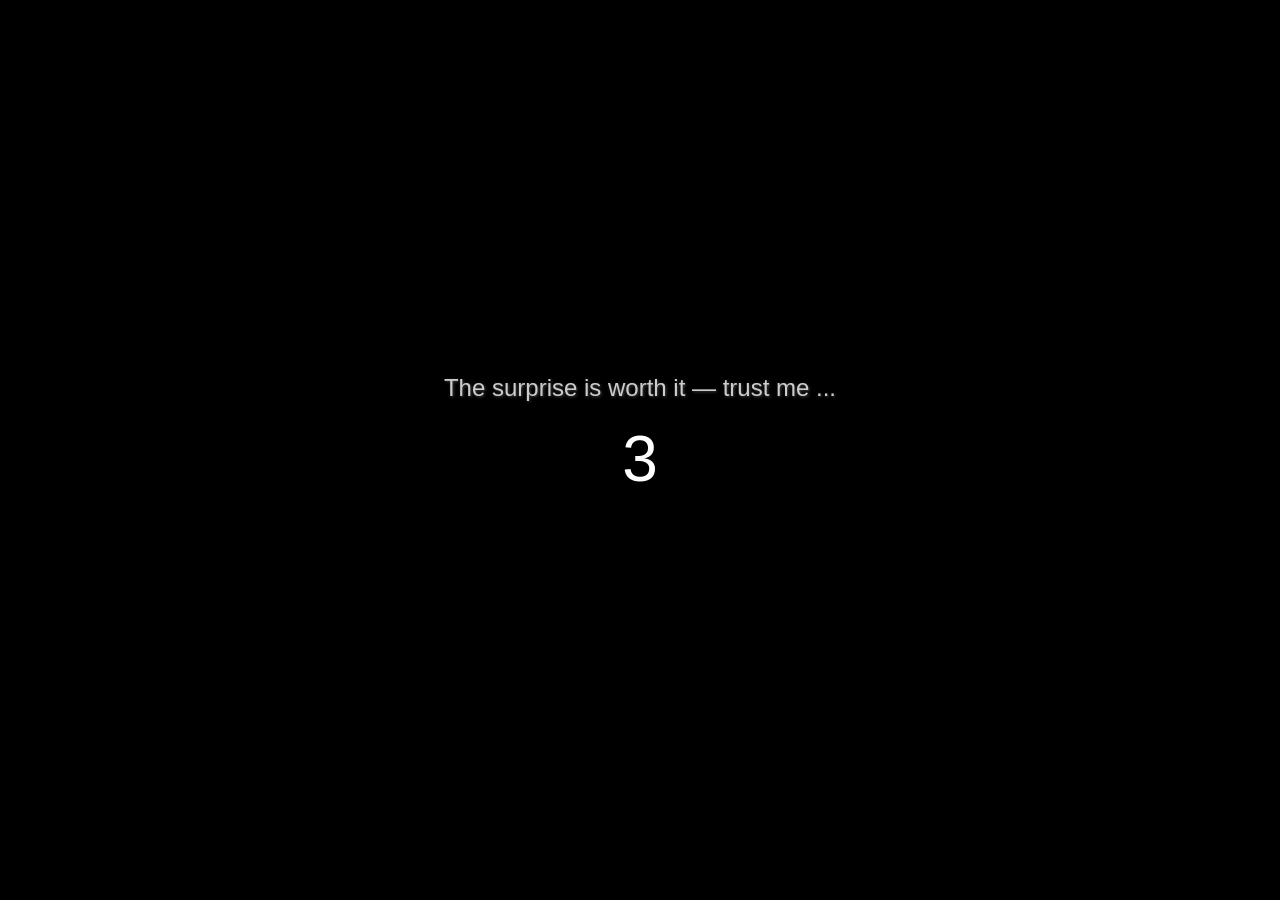
==== docs/index.html @ ed289da1 "docs folder created" ====
<!DOCTYPE html>
<html lang="en">

<head>
  <meta charset="UTF-8" />
  <meta name="viewport" content="width=device-width, initial-scale=1.0" />
  <title>VegaPunk.exe</title>
  <link rel="shortcut icon" href="favicon.ico" type="image/x-icon" />
  <link rel="stylesheet" href="style.css" />
</head>

<body>

  <div id="countdown-container">
    <div id="teaser-text">The surprise is worth it — trust me ...</div>
    <div id="countdown">3</div>
    <div id="click-bait" style="display: none;">99% of people don’t click this.</div>
  </div>

  <div id="video-container" style="display: none;">
    <video id="rickroll-video" autoplay muted playsinline>
      <source src="rickroll.mp4" type="video/mp4" />
      Your browser does not support the video tag.
    </video>
  </div>

  <script src="script.js"></script>
</body>

</html>
---- docs/style.css ----
body,
html {
  margin: 0;
  padding: 0;
  background: black;
  color: white;
  font-family: sans-serif;
  overflow: hidden;
  height: 100vh;
  width: 100vw;
}

#countdown-container {
  display: flex;
  flex-direction: column;
  justify-content: center;
  align-items: center;
  height: 100vh;
  font-size: 3rem;
  cursor: default;
}

#teaser-text {
  font-size: 1.5rem;
  margin-bottom: 20px;
  color: #ccc;
  text-shadow: 1px 1px 3px #444;
}

#countdown {
  font-size: 4rem;
  margin-bottom: 30px;
}

#click-bait {
  font-size: 2rem;
  color: #ffd700;
  text-shadow: 1px 1px 5px hotpink;
  animation: pulse 1.2s infinite alternate;
  cursor: pointer;
}

@keyframes pulse {
  from {
    transform: scale(1);
    opacity: 0.7;
  }
  to {
    transform: scale(1.1);
    opacity: 1;
  }
}

#video-container {
  position: fixed;
  top: 0;
  left: 0;
  width: 100vw;
  height: 100vh;
  z-index: 999;
}

#rickroll-video {
  width: 100vw;
  height: 100vh;
  object-fit: cover;
  display: block;
  pointer-events: none;
}
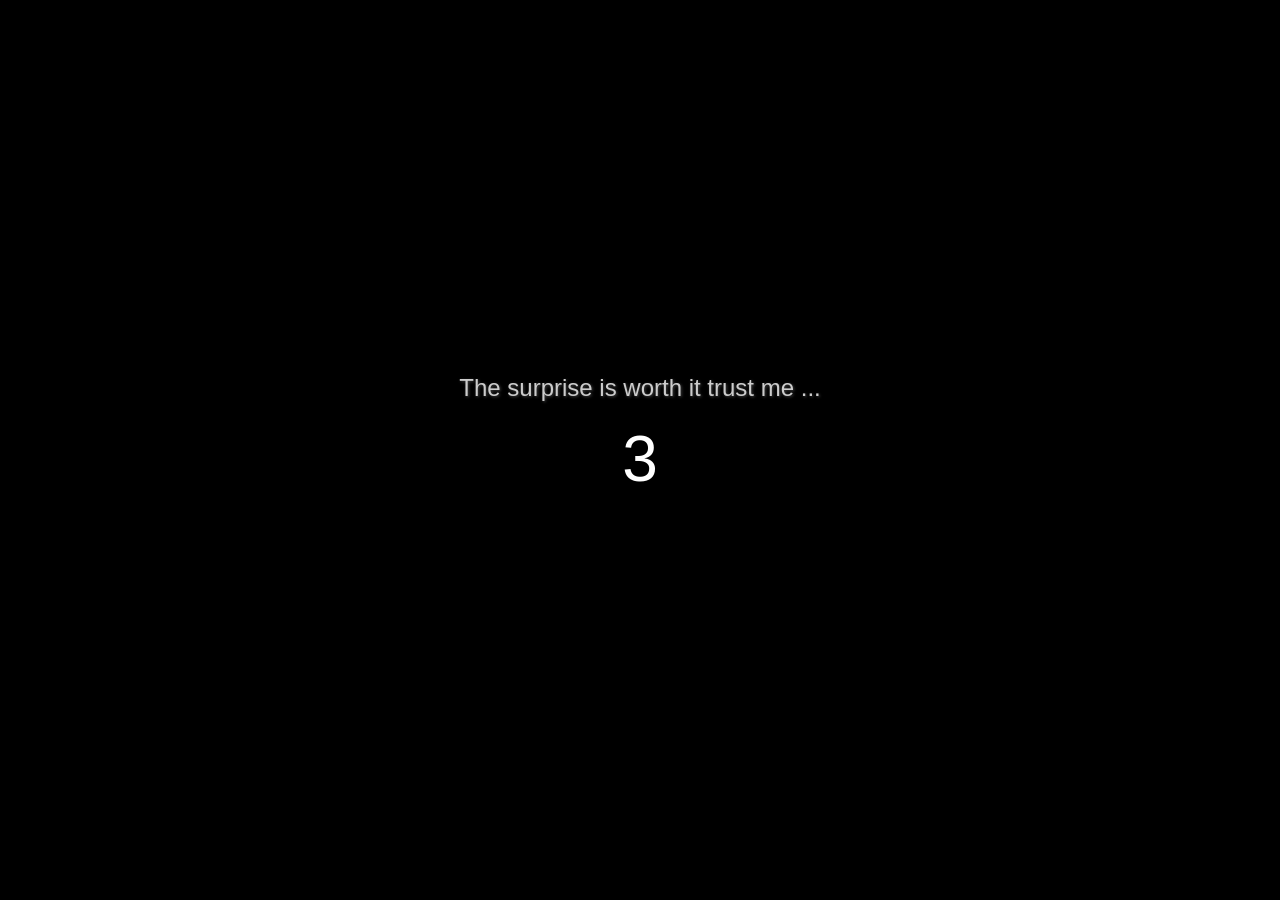
==== commit c1633628: "Changed count down time to 7 sec" ====
--- a/docs/index.html
+++ b/docs/index.html
@@ -12,9 +12,9 @@
 <body>
 
   <div id="countdown-container">
-    <div id="teaser-text">The surprise is worth it — trust me ...</div>
-    <div id="countdown">3</div>
-    <div id="click-bait" style="display: none;">99% of people don’t click this.</div>
+    <div id="teaser-text">The surprise is worth it trust me ...</div>
+    <div id="countdown">7</div>
+    <div id="click-bait" style="display: none;">99% of people don’t click this</div>
   </div>
 
   <div id="video-container" style="display: none;">
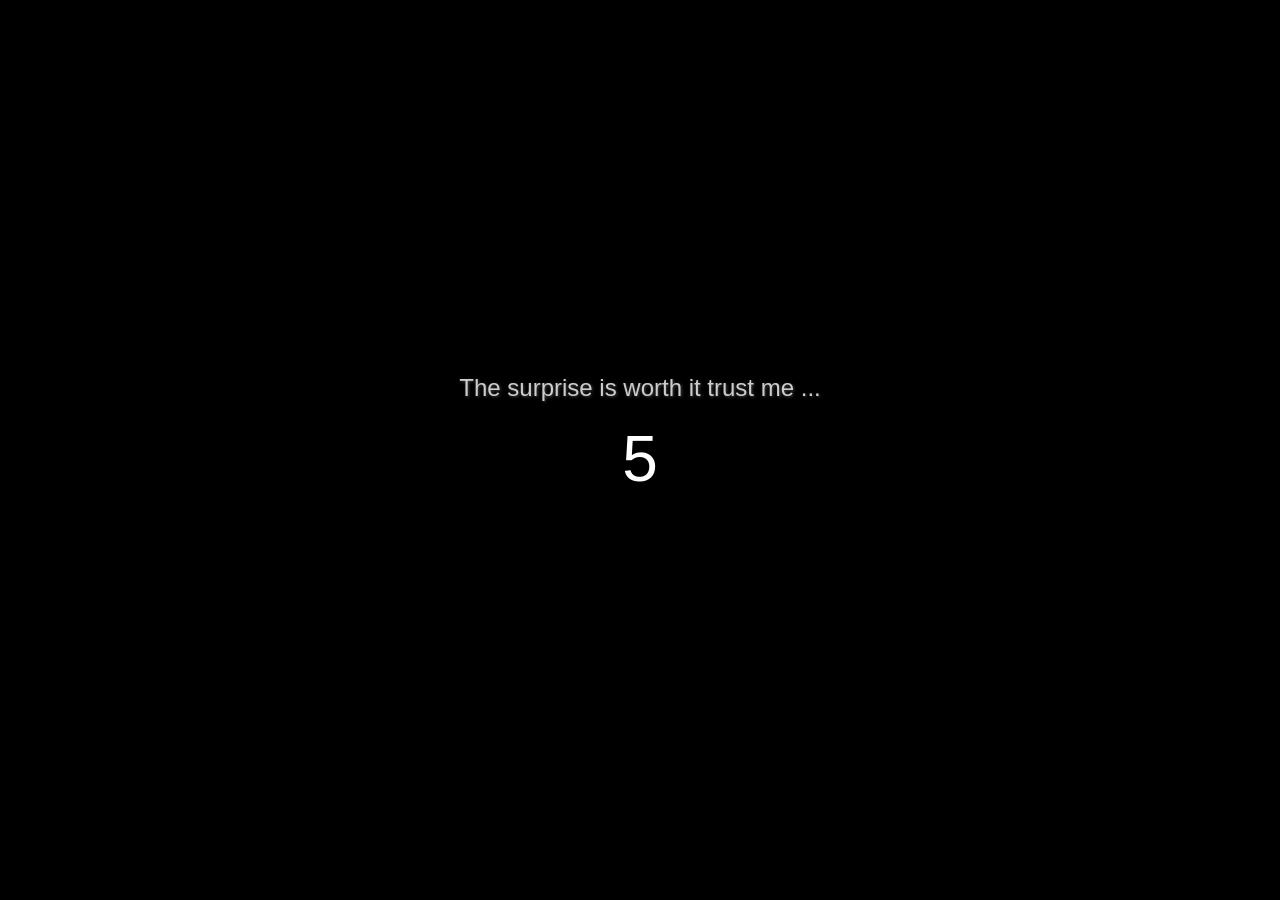
==== commit 66ae37a4: "Change cound down to 5 sec" ====
--- a/docs/index.html
+++ b/docs/index.html
@@ -13,7 +13,7 @@
 
   <div id="countdown-container">
     <div id="teaser-text">The surprise is worth it trust me ...</div>
-    <div id="countdown">7</div>
+    <div id="countdown">5</div>
     <div id="click-bait" style="display: none;">99% of people don’t click this</div>
   </div>
 
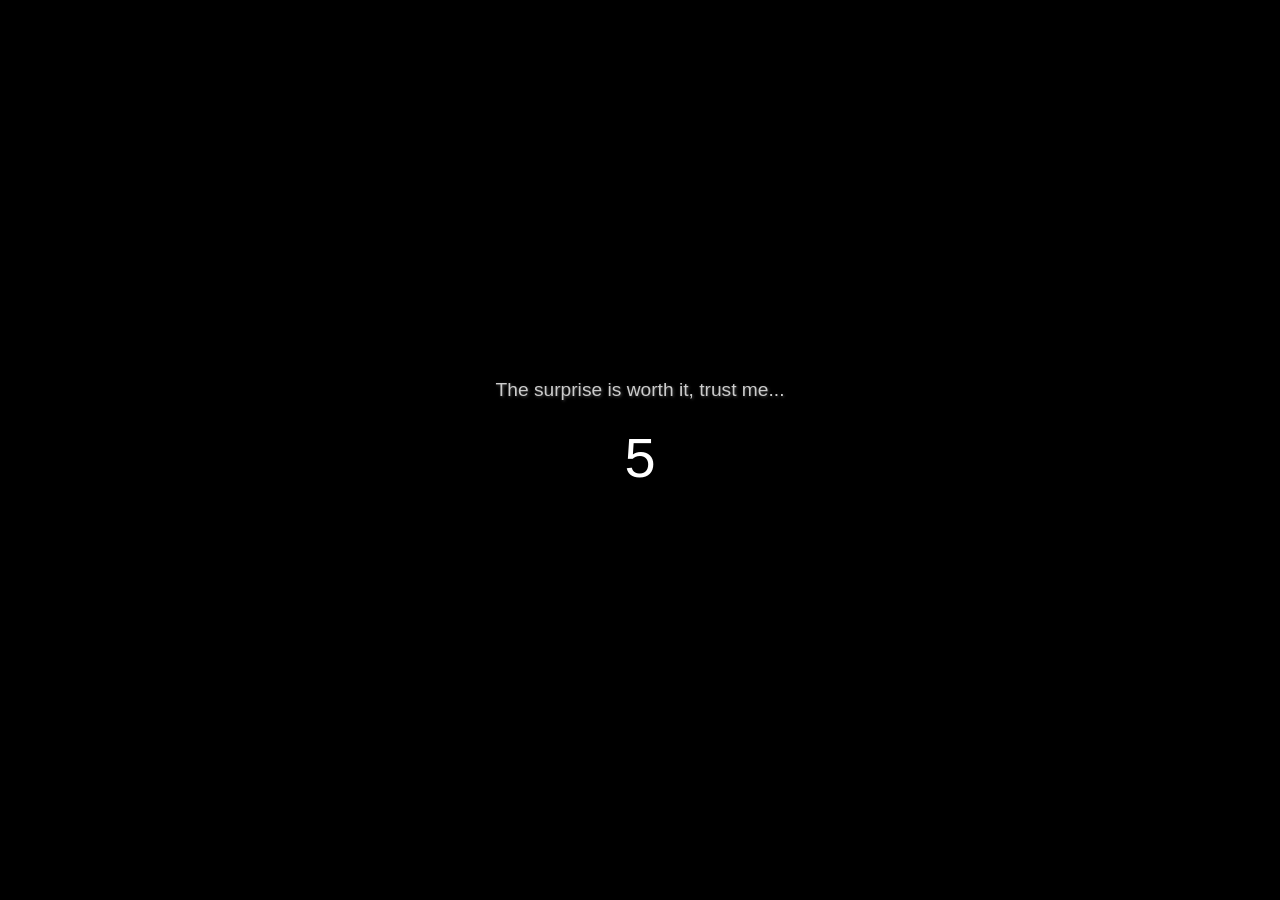
==== commit 90b38e7a: "All code now optimized for mobile" ====
--- a/docs/index.html
+++ b/docs/index.html
@@ -12,7 +12,7 @@
 <body>
 
   <div id="countdown-container">
-    <div id="teaser-text">The surprise is worth it trust me ...</div>
+    <div id="teaser-text">The surprise is worth it, trust me...</div>
     <div id="countdown">5</div>
     <div id="click-bait" style="display: none;">99% of people don’t click this</div>
   </div>
--- a/docs/style.css
+++ b/docs/style.css
@@ -1,56 +1,69 @@
+/* Reset */
+* {
+  box-sizing: border-box;
+}
+
 body,
 html {
   margin: 0;
   padding: 0;
   background: black;
   color: white;
-  font-family: sans-serif;
+  font-family: "Segoe UI", sans-serif;
   overflow: hidden;
   height: 100vh;
   width: 100vw;
 }
 
+/* Centering */
 #countdown-container {
   display: flex;
   flex-direction: column;
   justify-content: center;
   align-items: center;
   height: 100vh;
-  font-size: 3rem;
-  cursor: default;
+  text-align: center;
+  padding: 0 5vw;
 }
 
+/* Teaser */
 #teaser-text {
-  font-size: 1.5rem;
-  margin-bottom: 20px;
+  font-size: 1.2rem;
+  margin-bottom: 1.5rem;
   color: #ccc;
   text-shadow: 1px 1px 3px #444;
 }
 
+/* Countdown */
 #countdown {
-  font-size: 4rem;
-  margin-bottom: 30px;
+  font-size: 3.5rem;
+  margin-bottom: 2rem;
 }
 
+/* Click bait */
 #click-bait {
-  font-size: 2rem;
+  font-size: 1.8rem;
   color: #ffd700;
   text-shadow: 1px 1px 5px hotpink;
   animation: pulse 1.2s infinite alternate;
   cursor: pointer;
+  padding: 1rem;
 }
 
+/* Animation */
 @keyframes pulse {
   from {
     transform: scale(1);
     opacity: 0.7;
   }
+
   to {
     transform: scale(1.1);
     opacity: 1;
   }
 }
 
+/* Fullscreen video */
 #video-container {
   position: fixed;
   top: 0;
